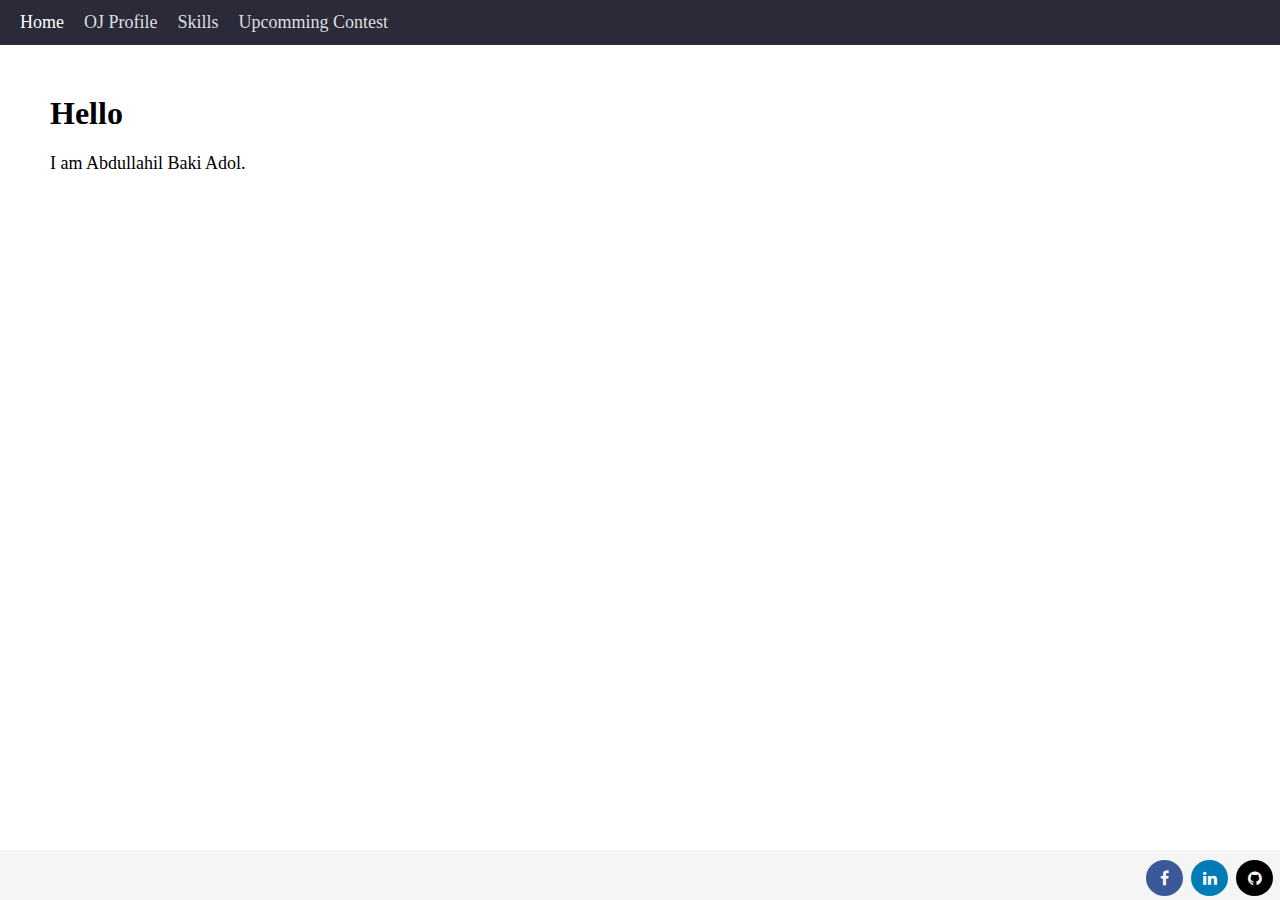
==== index.html @ 50b3360e "my profile project create" ====
<!DOCTYPE html>
<html>
<head>
<meta name="viewport" content="width=device-width, initial-scale=1">
<link rel="stylesheet" type="text/css" href="style.css" media="screen"/>
<link rel="stylesheet" href="https://cdnjs.cloudflare.com/ajax/libs/font-awesome/4.7.0/css/font-awesome.min.css">
</head>
    
<style>
    body { 
    margin: 0;
    font-family: Verdana;
    }
</style>    

<body>

    
    <div class="header">
      <a href="index.html" class="active">Home</a>
      <a href="ojprofile.html">OJ Profile</a>
      <a href="skills.html">Skills</a>
      <a href="upCommingContest.html">Upcomming Contest</a>
    </div>
    
    <div class="bodyContent">
        <h1>Hello</h1>
        <p class="detailMe">I am Abdullahil Baki Adol.</p>
    </div>
    
    
    
    
    <div class="footer">
        <div class="rightFooter">
            <a href="https://www.facebook.com/AbdullahilBakiAdol/" class="fa fa-facebook"></a>
            <a href="https://www.linkedin.com/in/adol/" class="fa fa-linkedin"></a>
            <a href="https://github.com/BakiAdol" class="fa fa-github"></a>
        </div>
    </div>

</body>
</html>
---- style.css ----
<style>

   body { 
        margin: 0;
        font-family: Arial, Helvetica, sans-serif;
  }
  
  .header {
        overflow: hidden;
        background-color: #2a2a38;
        padding: 0px 10px;
	}
    
   .header a {
        float: left;
        color: #dedee0;
        text-align: center;
        padding: 10px;
        text-decoration: none;
        font-size: 18px; 
        line-height: 25px;
        border-radius: 4px;
	} 
    
    .header a:hover, a.active {
        color: white;
	}

    .bodyContent{
        margin: 50px;
        padding-bottom: 100px;
    }
    .detailMe{
        font-size: 18px;
    }
    .card{
        border: 1px solid rgba(0,0,0,.125);
        border-radius: .25rem;
        margin: 10px;
    }
    .judgeName{
        margin: 0px;
        font-size: 20px;
        padding: 8px;
        background-color: #f0f0f0;
    }
    .judgeInfo{
        font-size: 17px;
        padding-left: 10px;
    }
/*.................Upcomming Contest.......................*/
.contestRow{
    border: 1px solid rgba(0,0,0,.125);
    border-radius: .25rem;
    margin: 10px;
}
.contestName{
    margin: 0px;
    font-size: 20px;
    padding: 10px;   
    background-color: #f0f0f0;
    text-align: center;
    font-weight: 500
}
.contestName a{
    text-decoration: none;
    color: #3B5998;;
}
.contestRow p{
    font-size: 18px;
    padding-left: 10px;  
}
/*.................Footer style.......................*/
    .footer{
        position: fixed;
        bottom: 0;
        left: 0;
        width: 100%;
        height: 50px;
        background-color: #f5f5f5;
    }

    .rightFooter{
        float: right;
        margin: 5px;
    }

    .fa {
       padding: 10px;
       font-size: 30px;
       width: 17px;
       text-align: center;
       text-decoration: none;
       margin: 5px 2px;
       border-radius: 50%;
    }
    .fa-facebook {
       background: #3B5998;
       color: white;
    }
    .fa-linkedin {
      background: #007bb5;
      color: white;
    }
    .fa-github {
          background: black;
          color: white;
    }
/*....................................................*/

</style>
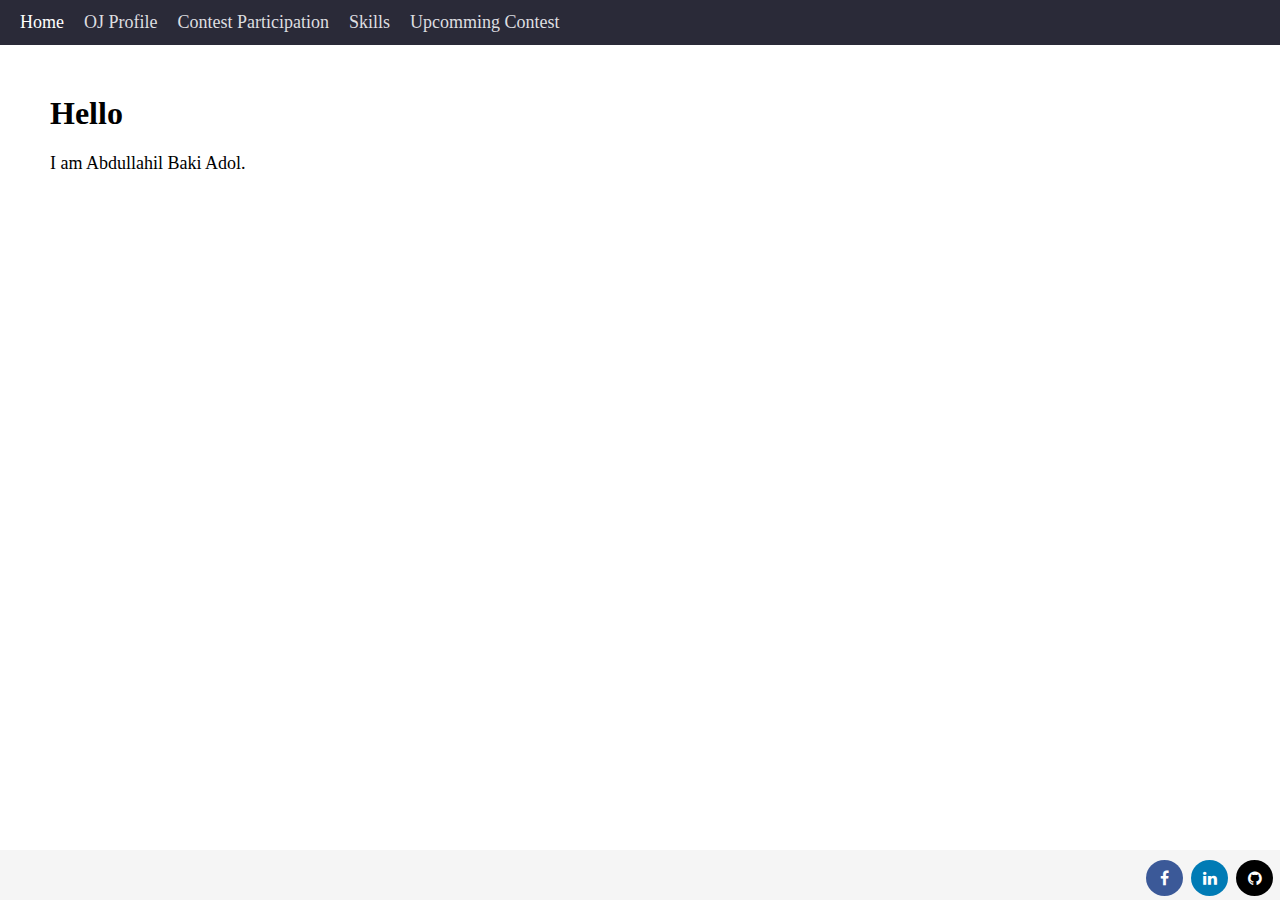
==== commit f175560f: "create contestParticipation" ====
--- a/index.html
+++ b/index.html
@@ -19,6 +19,7 @@
     <div class="header">
       <a href="index.html" class="active">Home</a>
       <a href="ojprofile.html">OJ Profile</a>
+      <a href="contestParticipation.html">Contest Participation</a>
       <a href="skills.html">Skills</a>
       <a href="upCommingContest.html">Upcomming Contest</a>
     </div>
--- a/style.css
+++ b/style.css
@@ -64,7 +64,7 @@
 }
 .contestName a{
     text-decoration: none;
-    color: #3B5998;;
+    color: #3B5998;
 }
 .contestRow p{
     font-size: 18px;
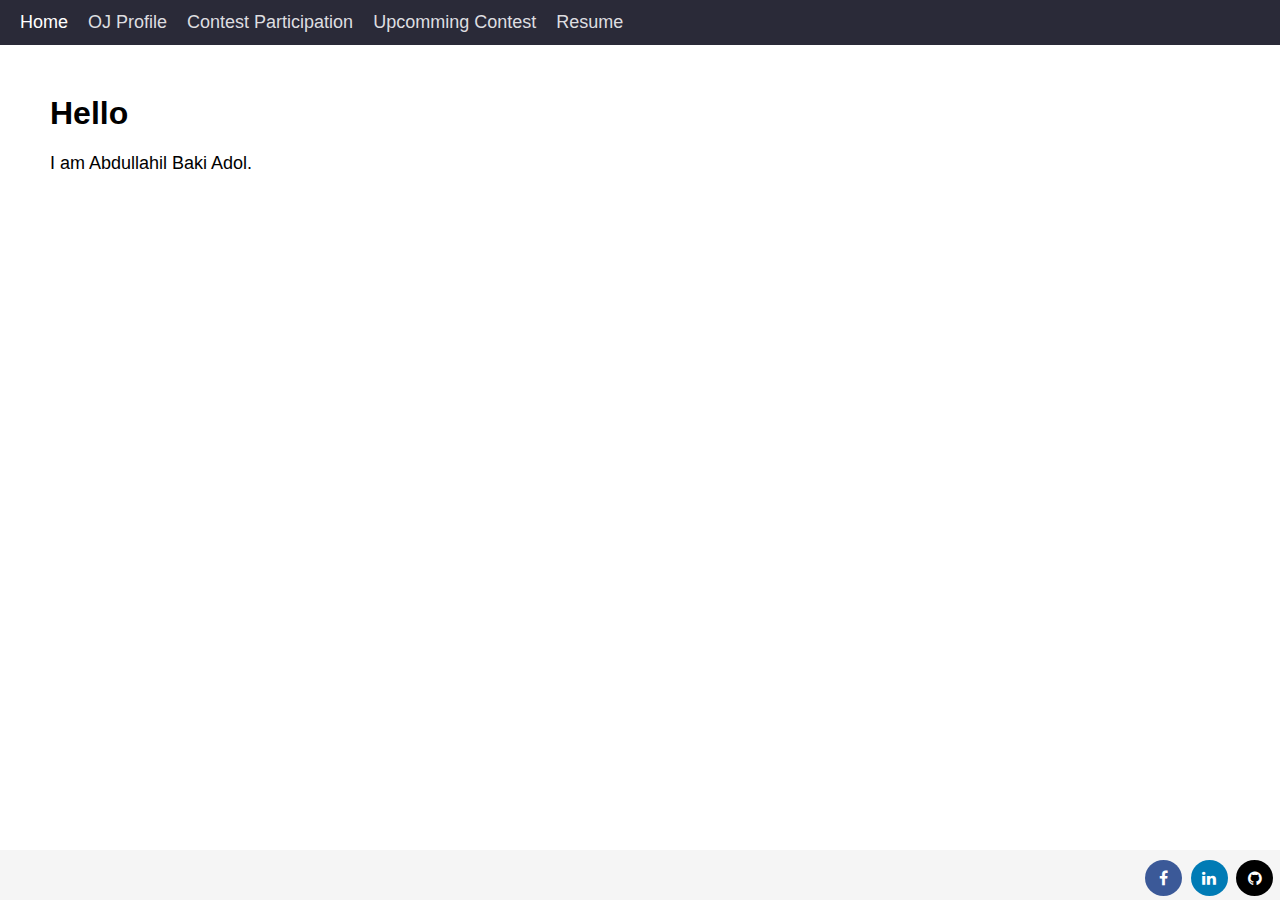
==== commit 12229f27: "add resume" ====
--- a/index.html
+++ b/index.html
@@ -9,7 +9,7 @@
 <style>
     body { 
     margin: 0;
-    font-family: Verdana;
+    font-family: sans-serif;
     }
 </style>    
 
@@ -20,8 +20,8 @@
       <a href="index.html" class="active">Home</a>
       <a href="ojprofile.html">OJ Profile</a>
       <a href="contestParticipation.html">Contest Participation</a>
-      <a href="skills.html">Skills</a>
       <a href="upCommingContest.html">Upcomming Contest</a>
+      <a href="Resume/resume.html">Resume</a>
     </div>
     
     <div class="bodyContent">
--- a/style.css
+++ b/style.css
@@ -1,4 +1,3 @@
-<style>
 
    body { 
         margin: 0;
@@ -107,5 +106,3 @@
           color: white;
     }
 /*....................................................*/
-
-</style>